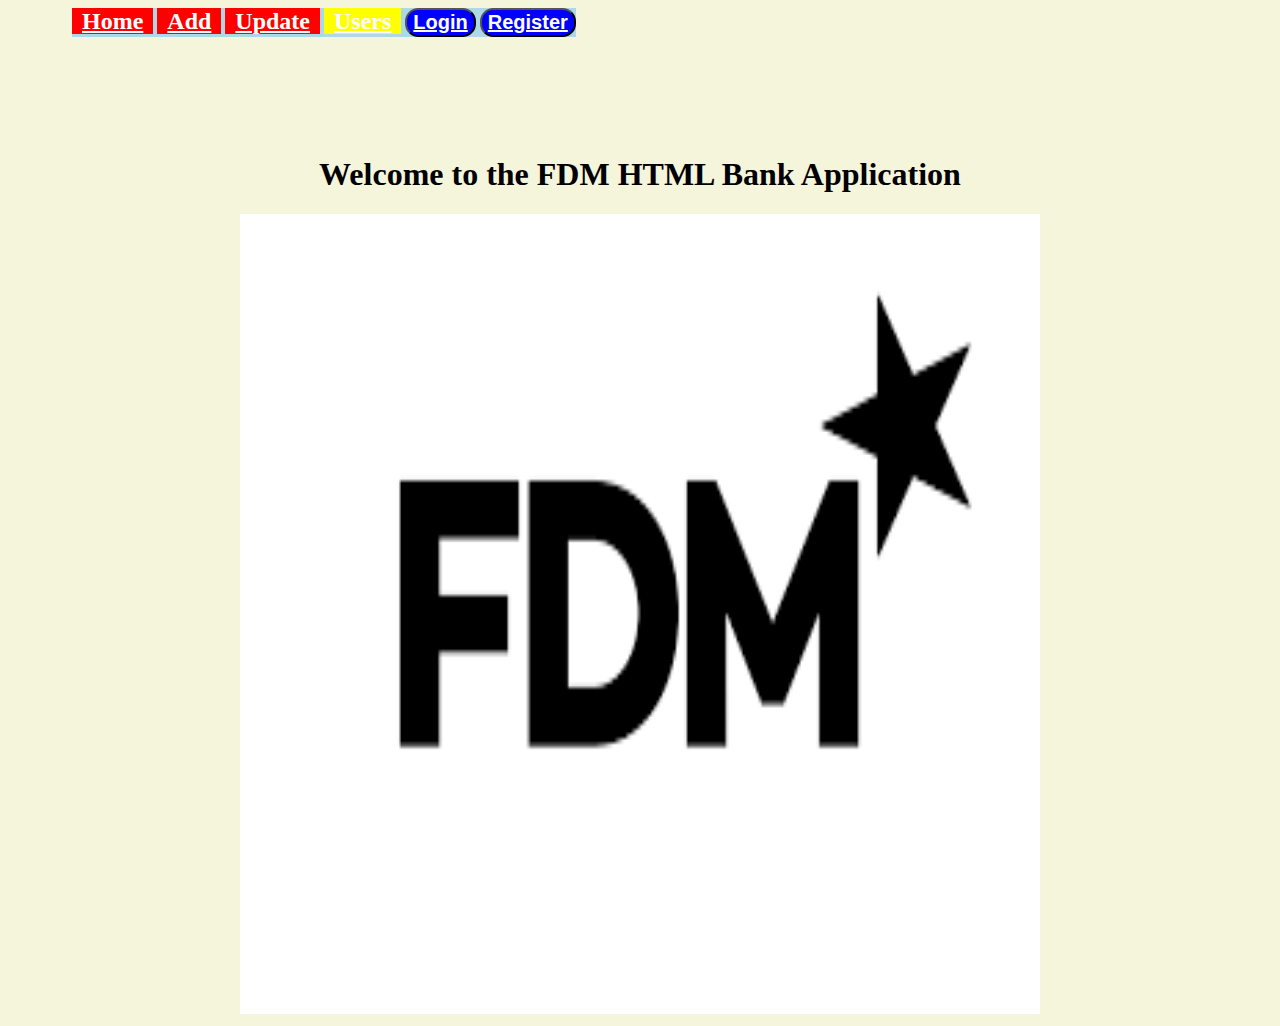
==== index.html @ 7300b9ec "updated CSS, README, and index.html" ====
<!DOCTYPE html>
<html lang="en-US" dir="ltr">
    <head>
        <meta charset="UTF-8">
        <meta name="viewport" content="width=device-width" initial-scale="1">
        <meta name="description" content="This is a banking application" >
        <link rel="stylesheet" href="styles.css" >
    </head>
    <body>
        <header>
            <nav>
                <a class="navigation" href="home.html">Home</a>
                <a class="navigation" href="newAccount.html">Add</a>
                <a class="navigation" href="updateAccount.html">Update</a>
                <a class="navigation users" href="users.html">Users</a>
                <button><a href="login.html">Login</a></button>
                <button><a href="register.html">Register</a></button>
            </nav>
        </header>
        <main class="FDM-logo">
            <h1 >Welcome to the FDM HTML Bank Application</h1>
            <img src="[data-uri]" 
            alt="FDM logo">
        </main>
    </body>
</html>
---- styles.css ----
main {
    padding-top: 10%;
}

body {
    background-color: beige;
    font-family: 'Times New Roman', Times, serif, sans-serif;
}

.FDM-logo {
    width: 800px;
    height: auto;
    margin: 0 auto;
    text-align: center;
}
main button:hover {
    background-color: navajowhite;
}

/* navigation bar */
nav {
    position: fixed;
    background-color: lightblue;
    margin-left: 5%;
    font-weight: 700;
}

nav a {
    color: white;
    font-size: 1.5em;
}

.navigation {
    padding-left: 10px;
    padding-right: 10px;
    background-color: red;
}
.users {
    background-color: yellow;
}

nav button{
    background-color: blue;
    font-weight: 700;
    border-radius: 1em;
}

nav a:hover {
    background-color: gray;
}

nav button:hover {
    background-color: gray;
}


/* table styling */
table {
    width: 50%;
    margin: 0 auto;
    border: 1px solid black;
}

tr:nth-child(even) {
    background-color: azure;
}

tr:nth-child(odd) {
    background-color: lightgrey;
}
tr:hover {
    background-color: yellow;
}
td {
    padding: 0 2%;
}
.add-new-account {
    text-align: center;
    margin: 2%;
}
.add-new-account button {
    width: 15%;
    border-radius: 1em;
}

/* form styling */
form {
    width: 30%;
    margin: 0 auto;
    border: 2px solid blue;
    padding: 2%;
    background-color: whitesmoke;
    text-align: center;
}

/* users page styling */
img { 
    width: 100%;
    aspect-ratio: 1;
}
.profile {
    padding: 10px;
    border: 2px solid blue;
    margin: 10px;
    flex: 0 0 20%;
    justify-content: left;
    border-radius: 1em;
    background-color: aliceblue;
}
.profile-container {
    display: flex;
    flex-wrap: wrap;
}
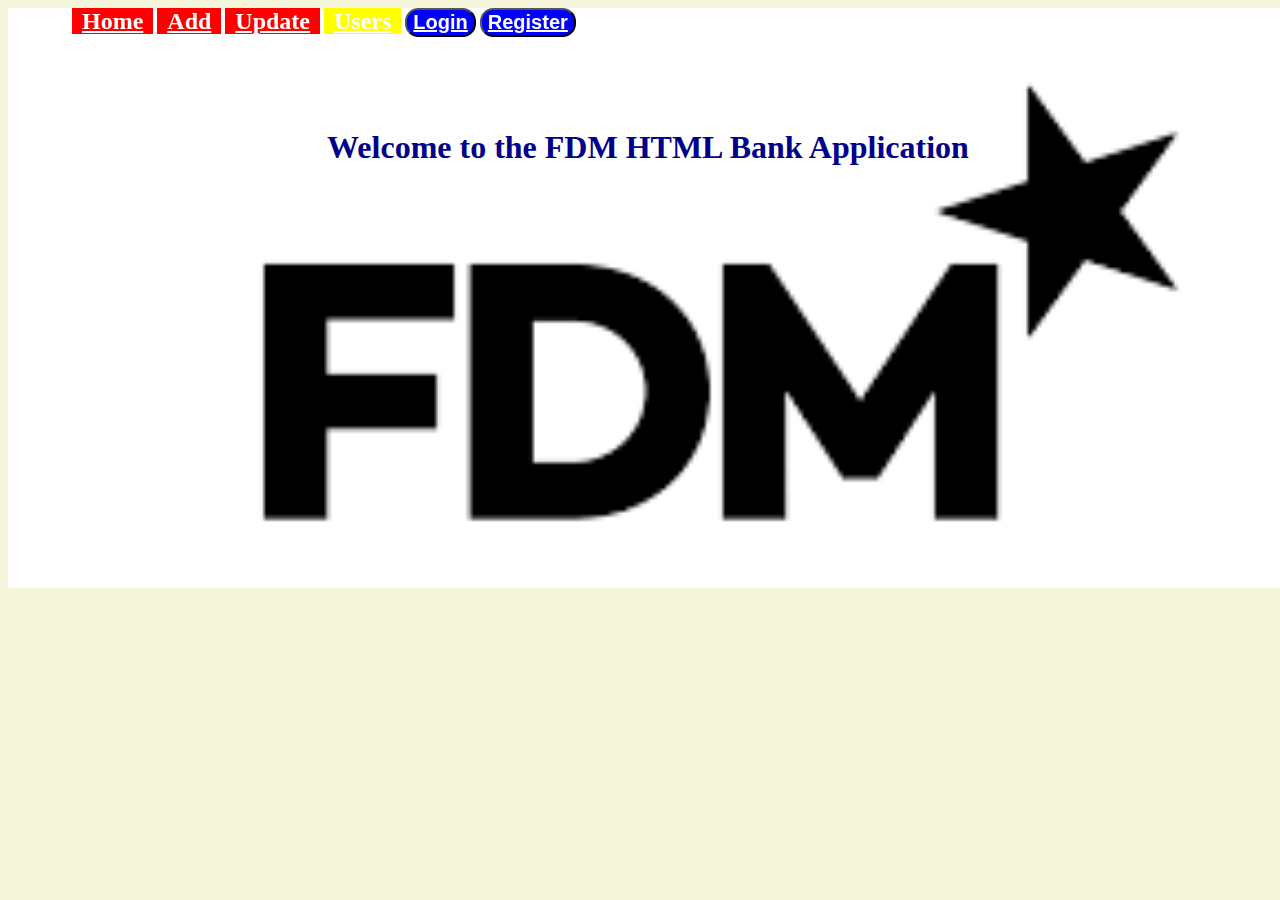
==== commit 9895171d: "modified CSS added headers and responsive web design" ====
--- a/index.html
+++ b/index.html
@@ -17,10 +17,10 @@
                 <button><a href="register.html">Register</a></button>
             </nav>
         </header>
-        <main class="FDM-logo">
+        <main class="background-FDM-logo">
             <h1 >Welcome to the FDM HTML Bank Application</h1>
-            <img src="[data-uri]" 
-            alt="FDM logo">
+            <!-- <img src="[data-uri]" 
+            alt="FDM logo"> -->
         </main>
     </body>
 </html>--- a/styles.css
+++ b/styles.css
@@ -1,18 +1,33 @@
 main {
     padding-top: 10%;
+}
+h1 {
+    text-align: center;
+    color: darkblue
+}
+h4 {
+    color: darkslategray
 }
 
 body {
     background-color: beige;
     font-family: 'Times New Roman', Times, serif, sans-serif;
+    width: 100%
 }
 
-.FDM-logo {
-    width: 800px;
+.background-FDM-logo {
+    max-width: 100%;
     height: auto;
+    padding: 100px 250px 400px 250px;
+    background-image: url([data-uri]);
     margin: 0 auto;
+    background-repeat: no-repeat;
+    background-position: top right;
+    background-size: cover;
+    color: blue;
     text-align: center;
 }
+
 main button:hover {
     background-color: navajowhite;
 }
@@ -20,7 +35,6 @@
 /* navigation bar */
 nav {
     position: fixed;
-    background-color: lightblue;
     margin-left: 5%;
     font-weight: 700;
 }
@@ -81,6 +95,7 @@
 .add-new-account button {
     width: 15%;
     border-radius: 1em;
+    background-color: aqua;
 }
 
 /* form styling */
@@ -93,10 +108,14 @@
     text-align: center;
 }
 
+form button {
+    background-color: paleturquoise;
+}
+
 /* users page styling */
 img { 
-    width: 100%;
-    aspect-ratio: 1;
+    width: 50%;
+    float: left;
 }
 .profile {
     padding: 10px;
@@ -110,4 +129,22 @@
 .profile-container {
     display: flex;
     flex-wrap: wrap;
+}
+
+/*Responsive Styles*/
+@media screen and (max-width: 720px) {
+    table {
+        width: 100%;
+        margin: auto;
+        border: 1px solid black;
+    }
+    .add-new-account button {
+        width: 25%;
+    }
+    main {
+        padding-top: 20%;
+    }
+    form {
+        width: 60%;
+    }
 }